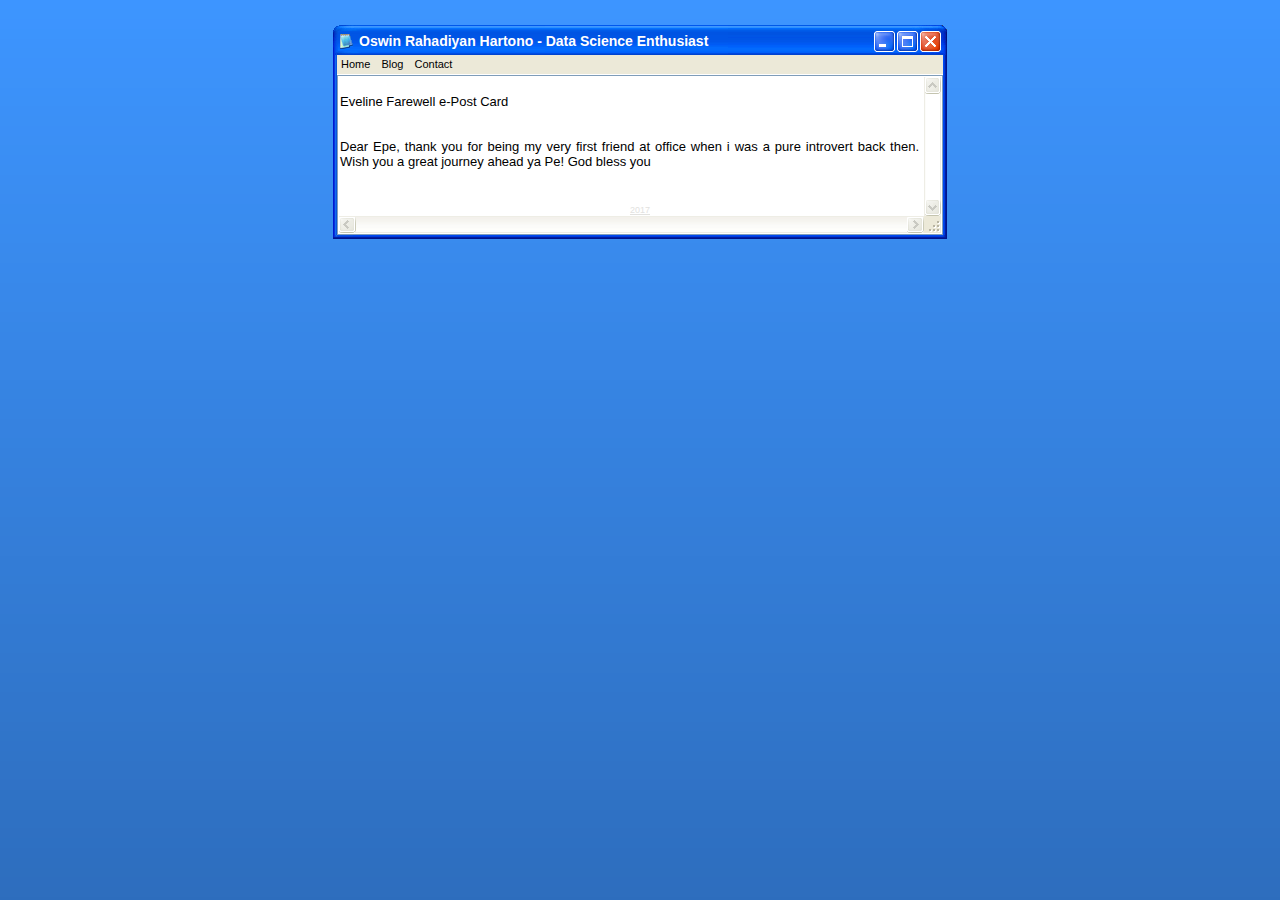
==== blog.html @ a11cbfca "test" ====
<!DOCTYPE html PUBLIC "-//W3C//DTD XHTML 1.1//EN" "http://www.w3.org/TR/xhtml11/DTD/xhtml11.dtd">
<html xmlns="http://www.w3.org/1999/xhtml">
<head>
<meta http-equiv="Content-Type" content="text/html; charset=utf-8" />
<link rel="stylesheet" type="text/css" href="style.css" />

<title>Oswin Notepad</title>
</head>

<body>
    <div id="page">
		
        <div id="titlebar">

        	<h1>Oswin Rahadiyan Hartono - Data Science Enthusiast</h1>
      </div>
        <div id="bar">
            <ul>
                <li><a href="https://oswinrh.github.io">Home</a></li>
                <li><a href="https://oswinrh.github.io/blog.html">Blog</a></li>
                <li><a href="https://oswinrh.github.io/contact.html">Contact</a></li>
            </ul>
      </div>
        <div id="main">
        <p>Eveline Farewell e-Post Card</p><br/>
        <p>Dear Epe, thank you for being my very first friend at office when i was a pure introvert back then. Wish you a great journey ahead ya Pe! God bless you <p/>
            
        </div>
        <!-- please leave my link somewhere in your page, that is all I ask -->
        <div id="footer"><a href="http://www.bryantsmith.com">2017</a></div>
        </div>
</body>
</html>
---- style.css ----
/* A Free Design by Bryant Smith (bryantsmith.com) */
/* Note: To change the icon, change the background image for '#titlebar h1' (make sure it's 16x16, PNG Alpha Transparent preferred) */

html, body {
text-align: center;
}
p {text-align: left;}

body {
	margin: 0;
	padding: 0;
	background: #697281;
	font-family:  Arial, Helvetica, sans-serif;
	font-size: 13px;
	color: #F1F5F8;
  background: #26476E url(background.png) repeat-x;
}
*
{
  margin: 0 auto 0 auto;
 text-align:left;}

#page
{
  margin: 0 auto 0 auto; 
  margin-top:25px;
  display: block; 
  height:auto;
  position: relative; 
  overflow: hidden; 
  width: 614px;
}

#titlebar
{
background-image:url(titlebar.png);
background-repeat:no-repeat;
height:30px;
width:614px;
overflow:hidden;
}




#titlebar h1
{
padding-left:21px;
margin-top:8px;
margin-left:5px;
width:510px;
position:relative;
color:#FFFFFF;
text-align:left;
font-size:14px;
font-family: "Trebuchet MS", Arial, Helvetica, sans-serif;
background-image:url(icon.png); /*change the icon here */
background-repeat:no-repeat;
overflow:hidden;
}




#bar
{
background-image:url(menu.png);
background-repeat:no-repeat;
height:39px;
width:610px;

padding-left:4px;
text-align:left;
font-family:Tahoma, "Tahoma", "Trebuchet MS", Arial;
font-size:11px;
}

#bar ul {
	padding: 0px;
	list-style-type: none;
	height:21px;
	text-align:left;
}
#bar ul li , #bar ul li a, #bar ul li a:visited{
	height:21px;
	margin: 0px;
	padding: 5px;
	padding-left:2px;
	padding-right:2px;
	height: 21px;
	overflow: hidden;
	display: inline;
	text-align:center;
	line-height:18px;
	color:#000000;

	text-decoration:none;
}


#bar ul li a:hover
{
color:#FFFFFF;
}

#bar ul li:hover
{
height:21px;
background:#316AC5;
}

#main
{

  width: 579px;
  padding-top:0px;
  padding-left:7px;
  padding-right:28px;
  font-family: "Lucida Console", Lucida Console, "Tahoma", "Trebuchet MS", Arial;
  background-image:url(notepad_back.png);
  background-repeat:repeat-y;
  color:#000000;
}


#footer
{
padding-top:6px;
background-image:url(footer.png);
background-repeat:no-repeat;
height:39px;
width:614px;
overflow:hidden;
text-align:center;
font-size:9px;
color:#E2E2E0;
}
#footer a, #footer a:visited, #footer a:hover
{
font-size:9px;
color:#E2E2E0;
}


#footer a:hover
{
color:#BCBCBC;
}



html, body {
text-align: center;
}
p {
padding-top:0px;
padding-bottom:15px;
text-align: left;
text-align:justify;
}

#main a
{
text-decoration:underline;
color:#373737;
}

#main a:hover
{
text-decoration:none;
color:#999999;
}

#main h1
{
  font-family: "Lucida Console", Lucida Console, "Tahoma", "Trebuchet MS", Arial;
  font-size:13px;
}
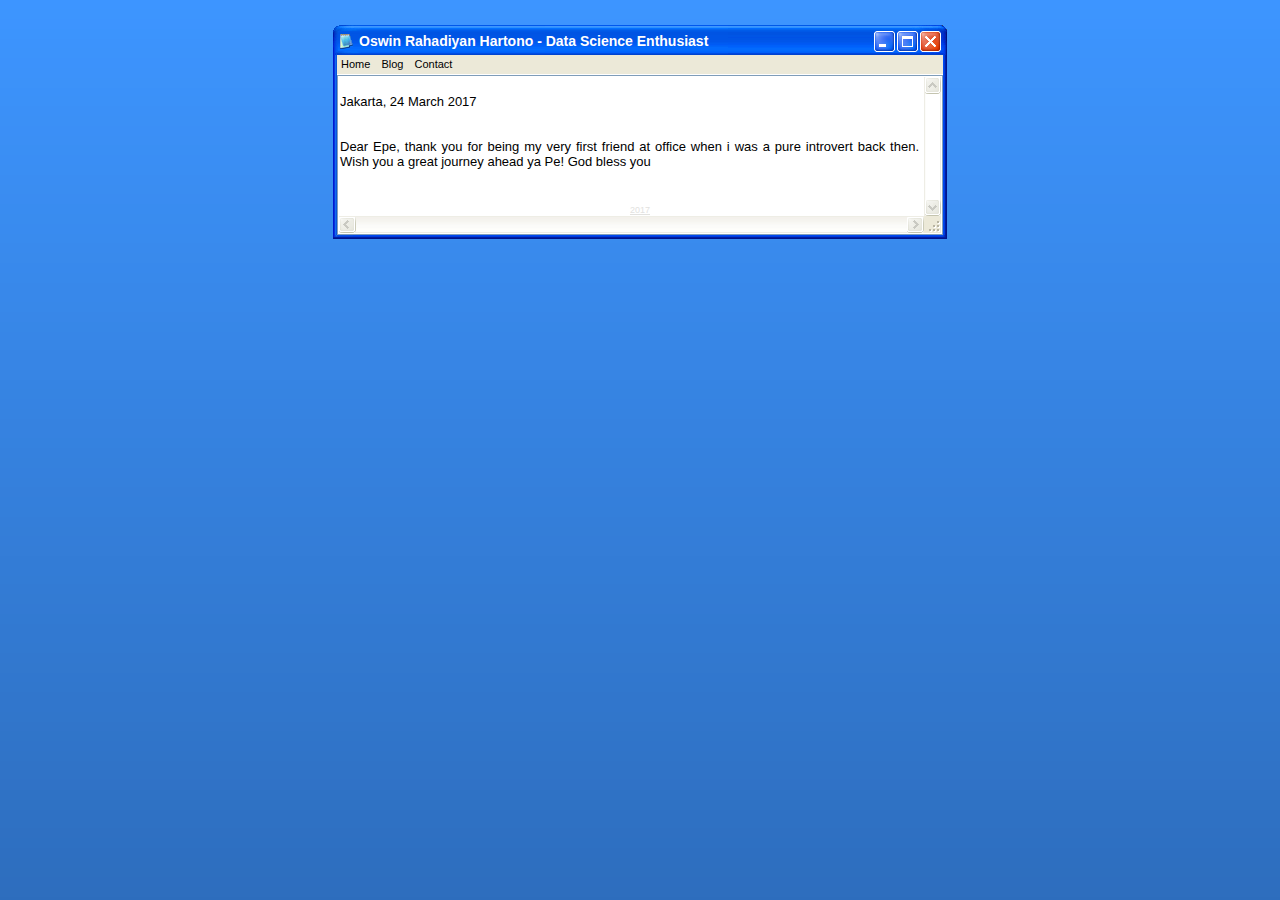
==== commit 7cbcf9cc: "test" ====
--- a/blog.html
+++ b/blog.html
@@ -22,7 +22,7 @@
             </ul>
       </div>
         <div id="main">
-        <p>Eveline Farewell e-Post Card</p><br/>
+        <p>Jakarta, 24 March 2017</p><br/>
         <p>Dear Epe, thank you for being my very first friend at office when i was a pure introvert back then. Wish you a great journey ahead ya Pe! God bless you <p/>
             
         </div>
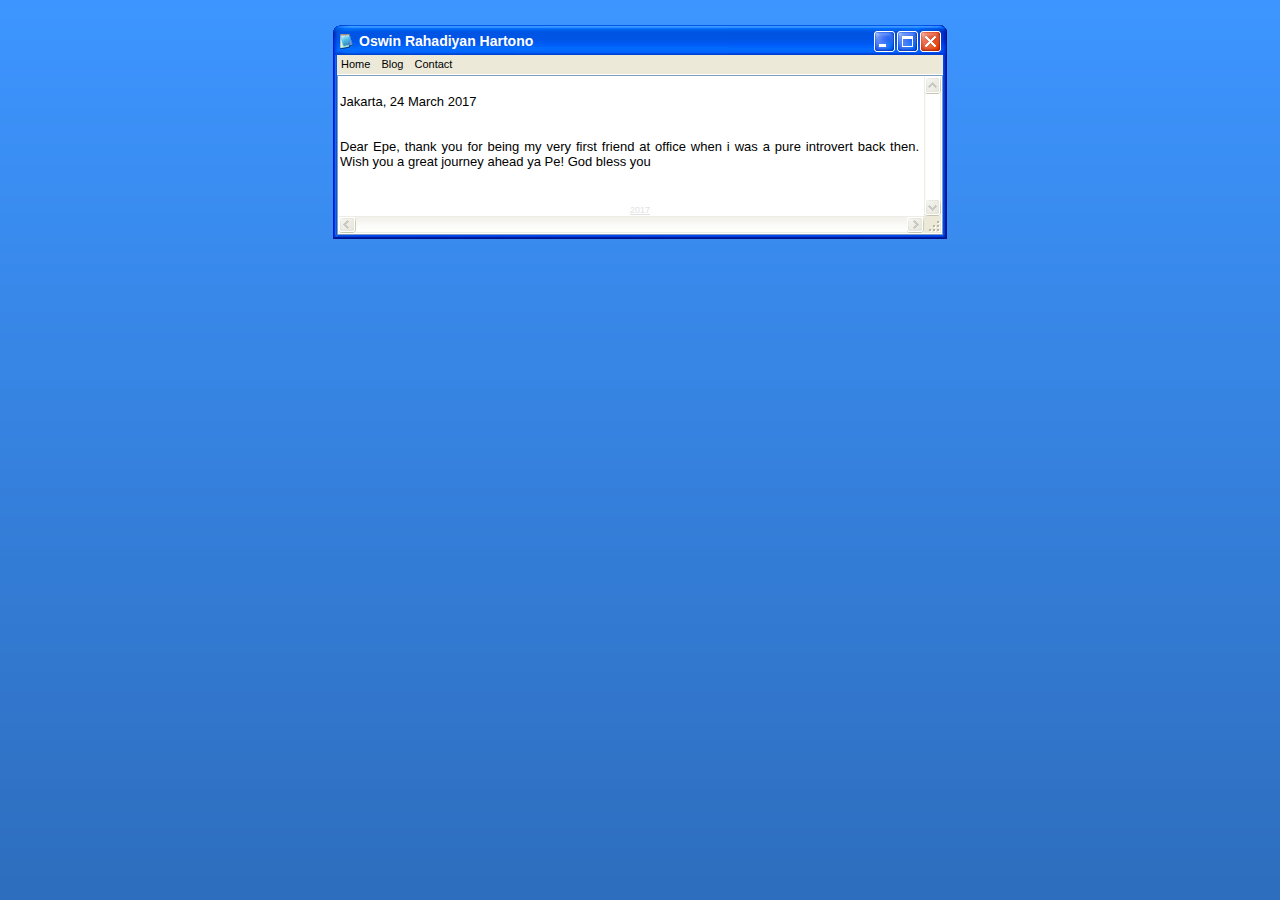
==== commit 541429a7: "." ====
--- a/blog.html
+++ b/blog.html
@@ -12,7 +12,7 @@
 		
         <div id="titlebar">
 
-        	<h1>Oswin Rahadiyan Hartono - Data Science Enthusiast</h1>
+        	<h1>Oswin Rahadiyan Hartono</h1>
       </div>
         <div id="bar">
             <ul>
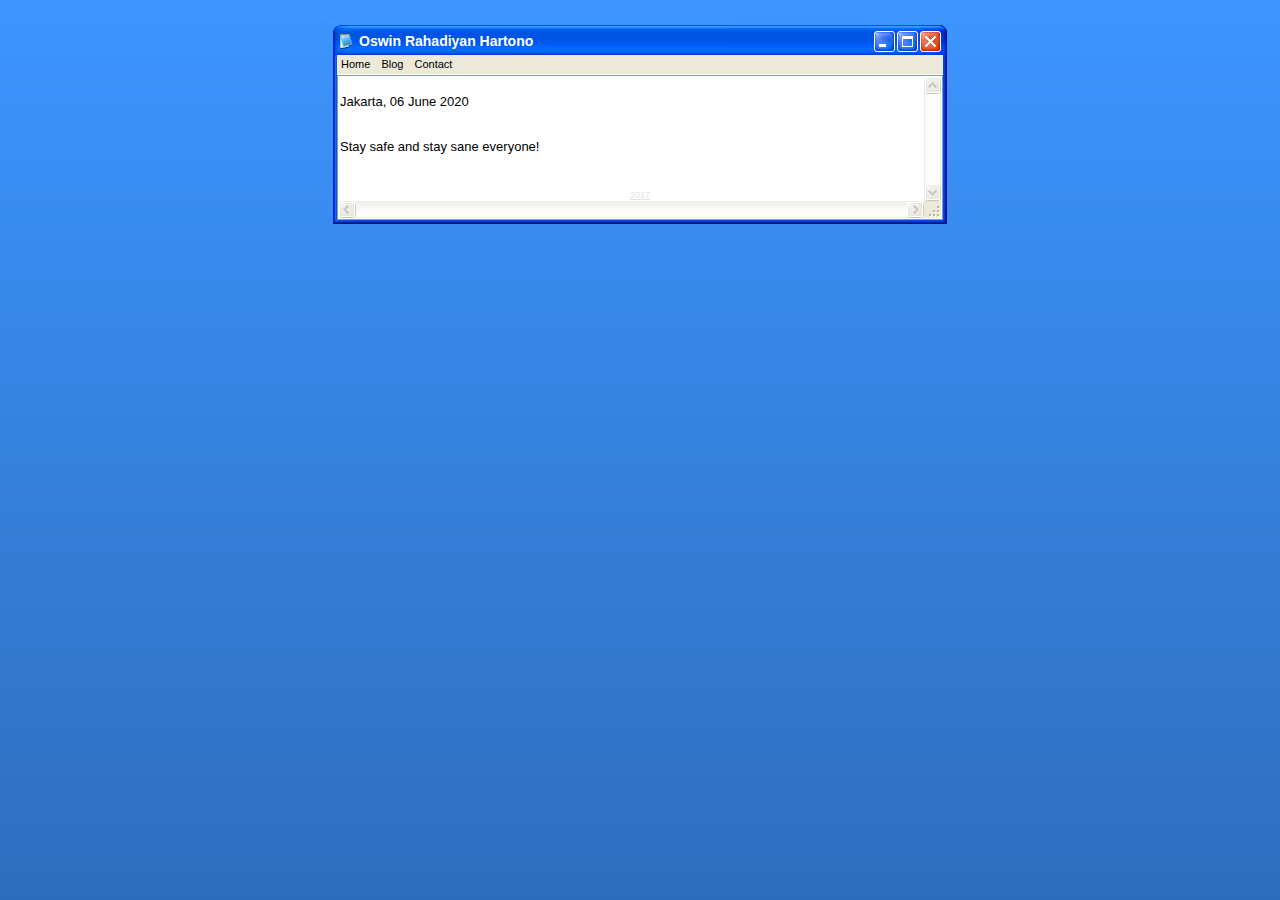
==== commit b0a565b9: "update 2020" ====
--- a/blog.html
+++ b/blog.html
@@ -9,7 +9,7 @@
 
 <body>
     <div id="page">
-		
+
         <div id="titlebar">
 
         	<h1>Oswin Rahadiyan Hartono</h1>
@@ -22,9 +22,9 @@
             </ul>
       </div>
         <div id="main">
-        <p>Jakarta, 24 March 2017</p><br/>
-        <p>Dear Epe, thank you for being my very first friend at office when i was a pure introvert back then. Wish you a great journey ahead ya Pe! God bless you <p/>
-            
+        <p>Jakarta, 06 June 2020</p><br/>
+        <p>Stay safe and stay sane everyone!<p/>
+
         </div>
         <!-- please leave my link somewhere in your page, that is all I ask -->
         <div id="footer"><a href="http://www.bryantsmith.com">2017</a></div>
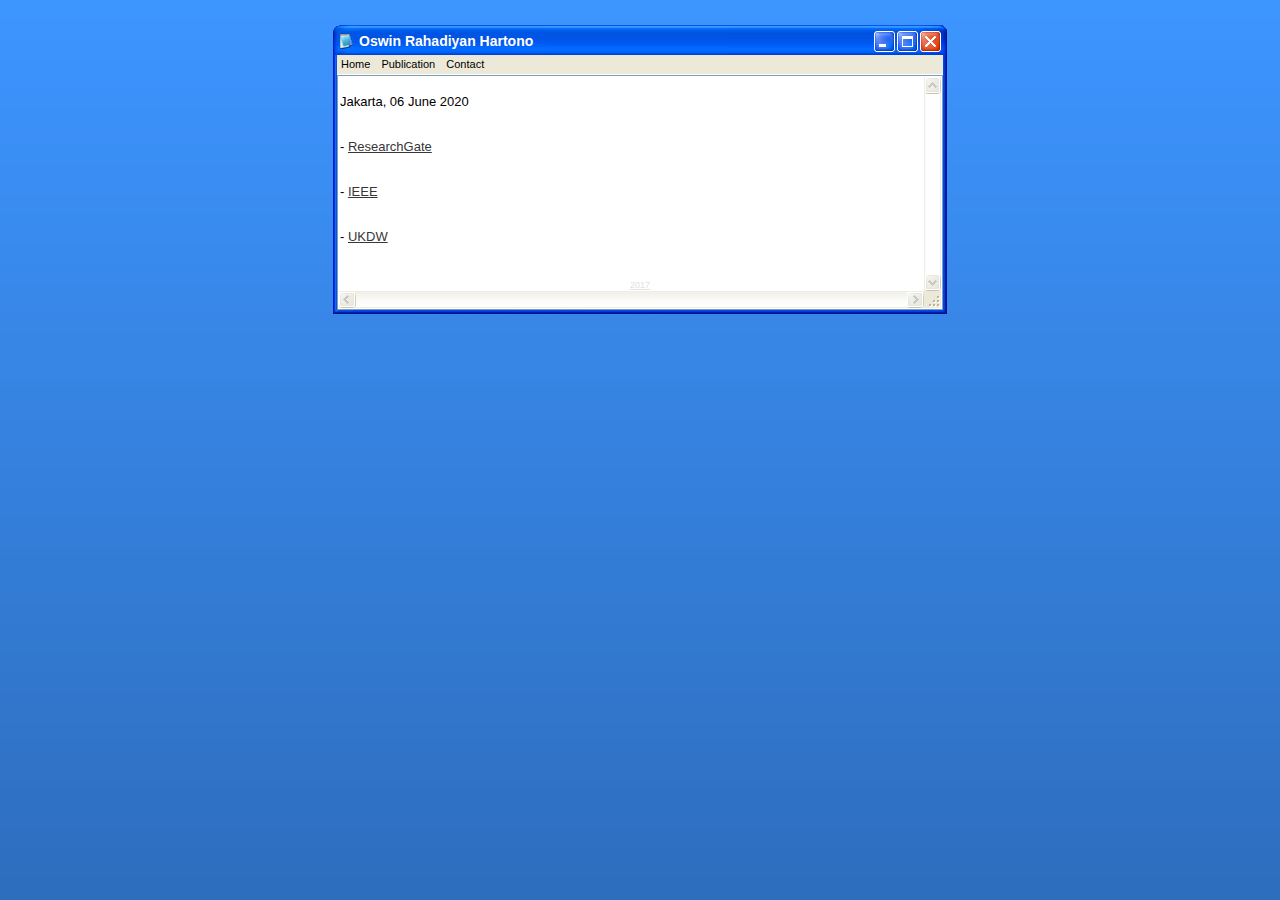
==== commit dd235acb: "fix description" ====
--- a/blog.html
+++ b/blog.html
@@ -17,13 +17,15 @@
         <div id="bar">
             <ul>
                 <li><a href="https://oswinrh.github.io">Home</a></li>
-                <li><a href="https://oswinrh.github.io/blog.html">Blog</a></li>
+                <li><a href="https://oswinrh.github.io/blog.html">Publication</a></li>
                 <li><a href="https://oswinrh.github.io/contact.html">Contact</a></li>
             </ul>
       </div>
         <div id="main">
         <p>Jakarta, 06 June 2020</p><br/>
-        <p>Stay safe and stay sane everyone!<p/>
+        <p>- <a href="https://www.researchgate.net/profile/Oswin_Hartono">ResearchGate</a></p><br/>
+        <p>- <a href="https://ieeexplore.ieee.org/document/7877193/">IEEE</a></p><br/>
+        <p>- <a href="http://sinta.ukdw.ac.id/sinta/resources/sintasrv/nim/71110012">UKDW</a></p><br/>
 
         </div>
         <!-- please leave my link somewhere in your page, that is all I ask -->
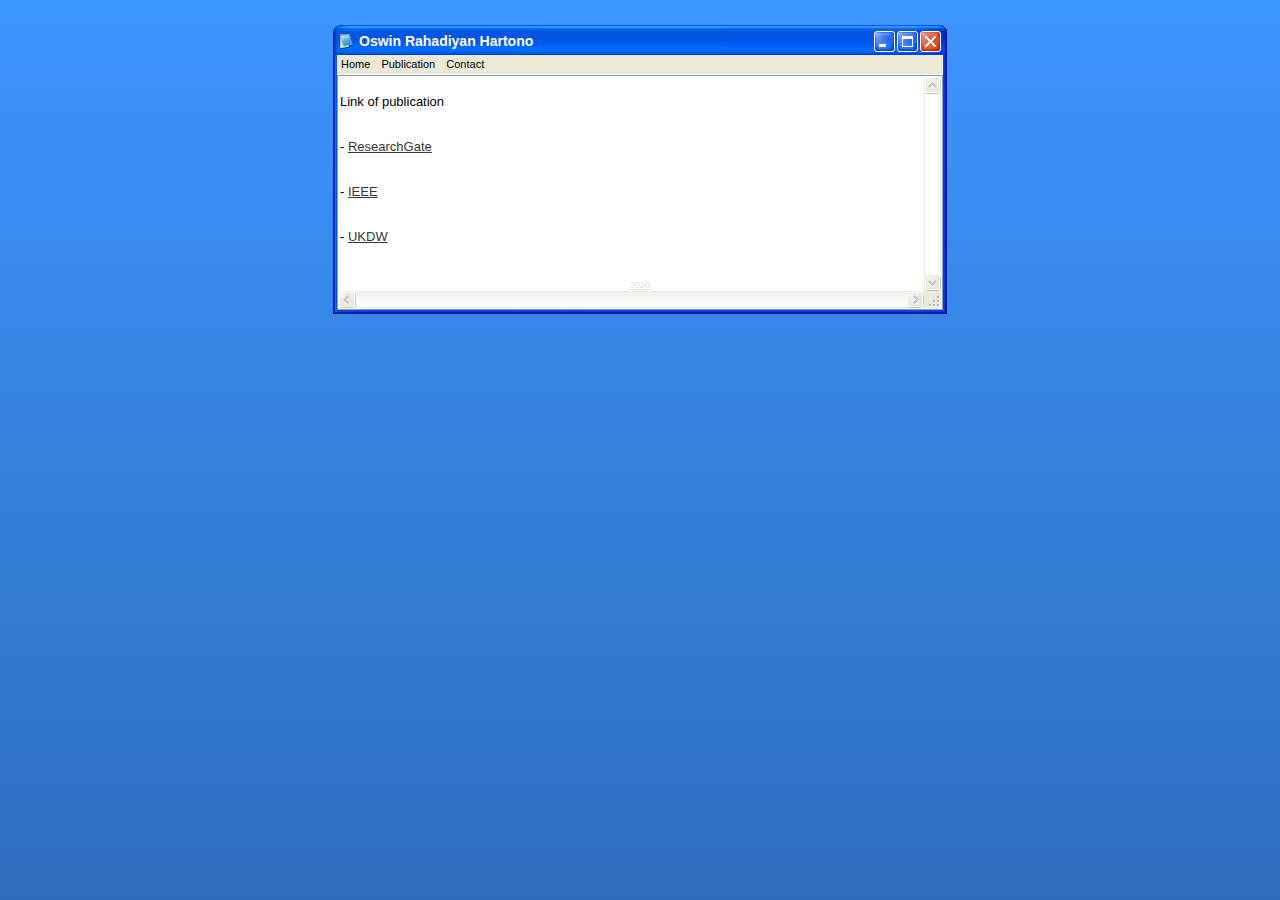
==== commit 919201bc: "fix div" ====
--- a/blog.html
+++ b/blog.html
@@ -22,14 +22,13 @@
             </ul>
       </div>
         <div id="main">
-        <p>Jakarta, 06 June 2020</p><br/>
+        <p>Link of publication</p><br/>
         <p>- <a href="https://www.researchgate.net/profile/Oswin_Hartono">ResearchGate</a></p><br/>
         <p>- <a href="https://ieeexplore.ieee.org/document/7877193/">IEEE</a></p><br/>
         <p>- <a href="http://sinta.ukdw.ac.id/sinta/resources/sintasrv/nim/71110012">UKDW</a></p><br/>
-
         </div>
         <!-- please leave my link somewhere in your page, that is all I ask -->
-        <div id="footer"><a href="http://www.bryantsmith.com">2017</a></div>
+        <div id="footer"><a href="http://www.bryantsmith.com">2020</a></div>
         </div>
 </body>
 </html>
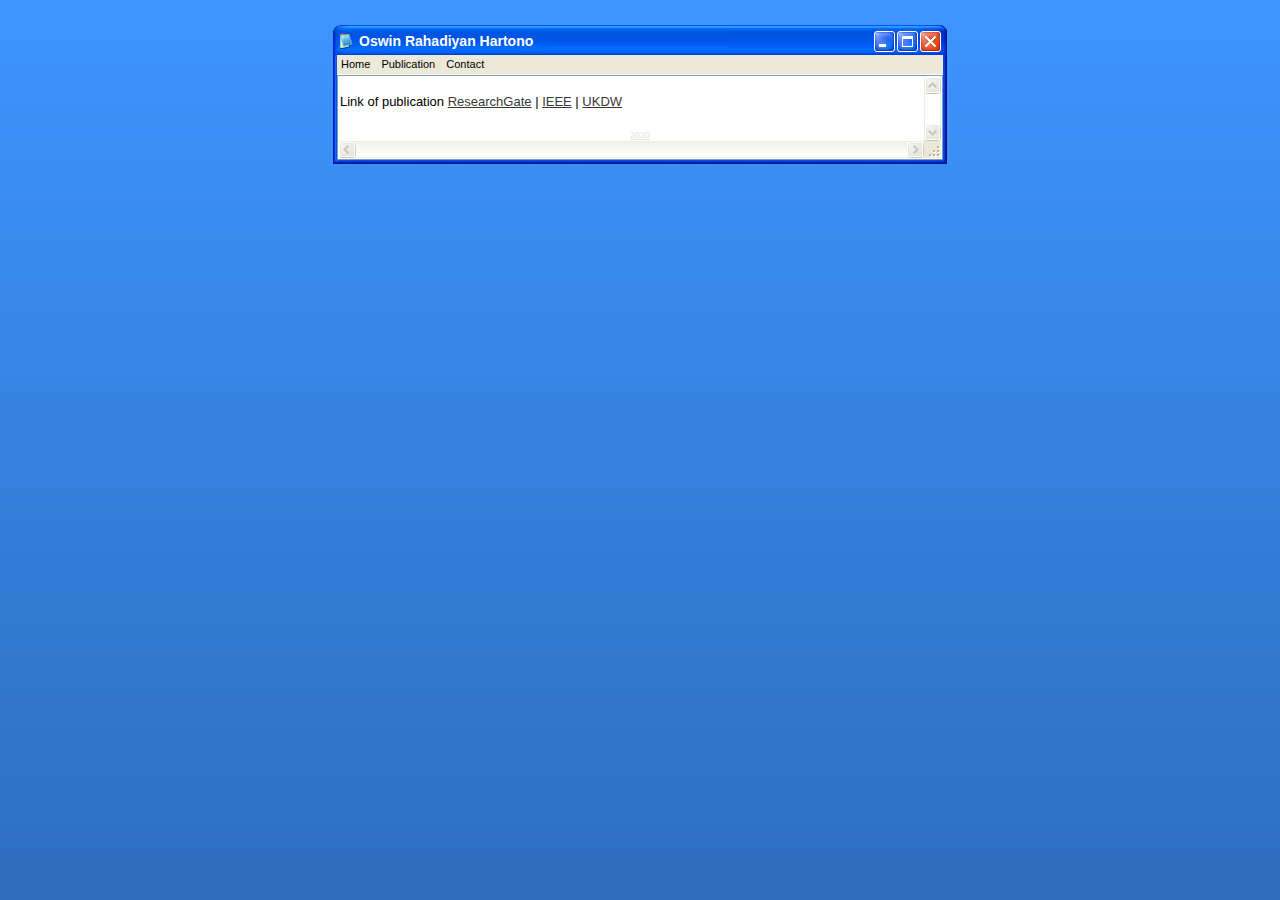
==== commit 0c8844a5: "fix div 2" ====
--- a/blog.html
+++ b/blog.html
@@ -22,10 +22,11 @@
             </ul>
       </div>
         <div id="main">
-        <p>Link of publication</p><br/>
-        <p>- <a href="https://www.researchgate.net/profile/Oswin_Hartono">ResearchGate</a></p><br/>
-        <p>- <a href="https://ieeexplore.ieee.org/document/7877193/">IEEE</a></p><br/>
-        <p>- <a href="http://sinta.ukdw.ac.id/sinta/resources/sintasrv/nim/71110012">UKDW</a></p><br/>
+            <div style="text-align:center">
+            <p>Link of publication <a href="https://www.researchgate.net/profile/Oswin_Hartono">ResearchGate</a> |
+              <a href="https://ieeexplore.ieee.org/document/7877193/">IEEE</a> |
+              <a href="http://sinta.ukdw.ac.id/sinta/resources/sintasrv/nim/71110012">UKDW</a>
+            </p></div>
         </div>
         <!-- please leave my link somewhere in your page, that is all I ask -->
         <div id="footer"><a href="http://www.bryantsmith.com">2020</a></div>
